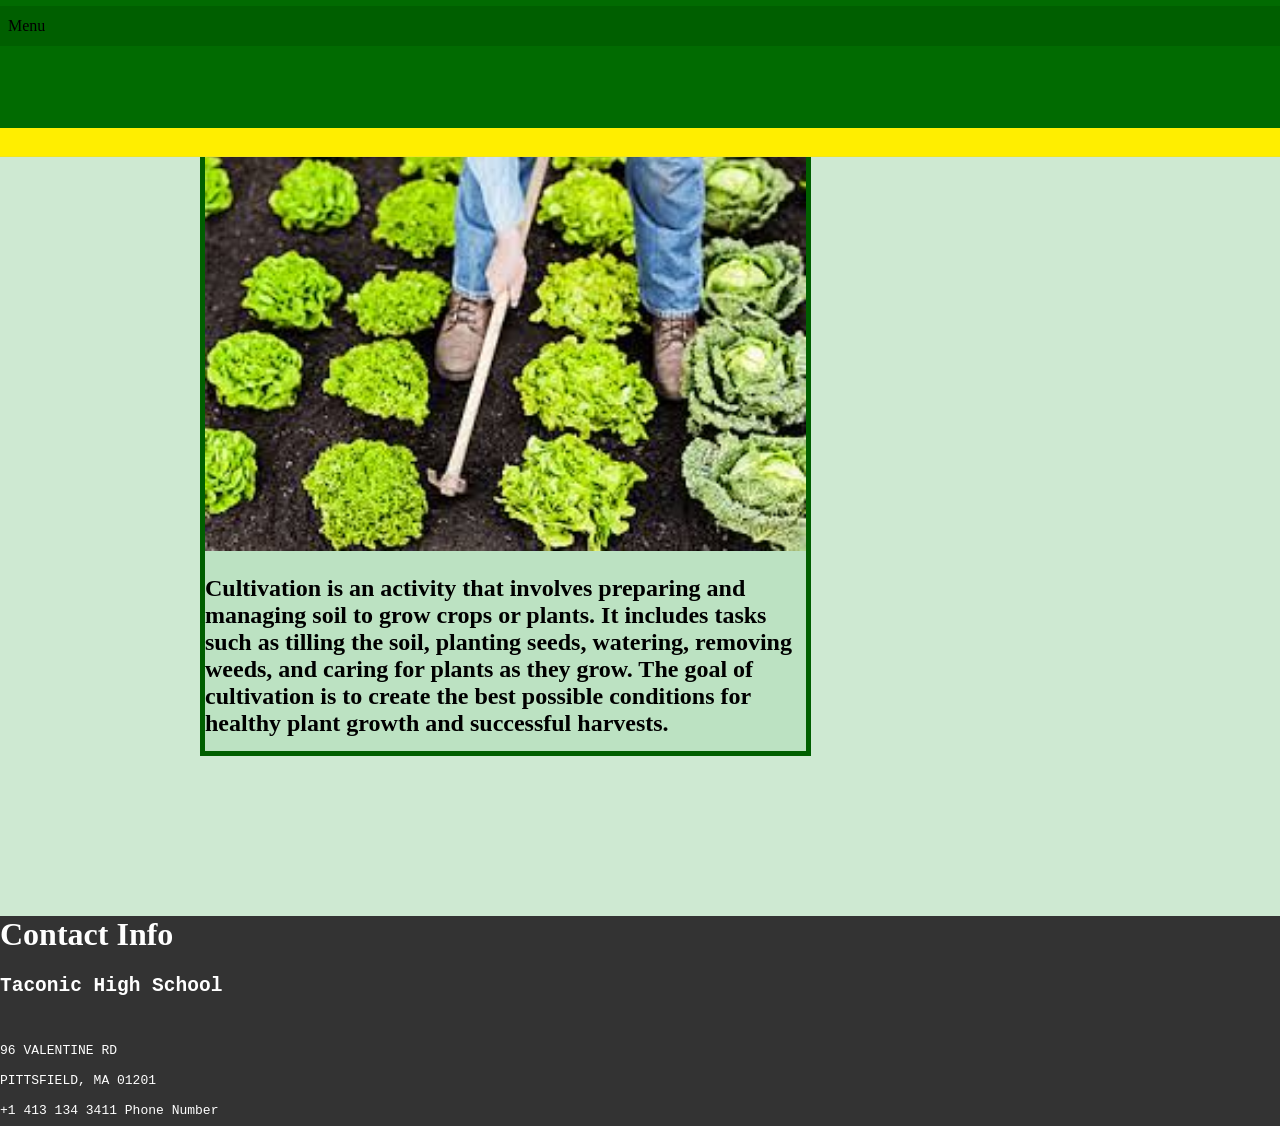
==== activites.html @ ba49278a "Add files via upload" ====
<!DOCTYPE html>
<html lang="en">
<head>
    <div class="rectangle"></div>
    <div class="rectangle2">
        <pre></pre>
    <details>
<summary> Menu</summary>
  <ul>
    <li><a href="index.html">|| Home</a></li>
    <li><a href="teachers.html">|| Teachers</a></li>
    <li><a href="horticulture.html">|| Horticulture info</a>
    <summary>||   Student Act</summary>
    <li><a href="FFA.html">|| FFA</a></li>
    <li><a href="activites.html">|| Activites</a>
  </ul>
</details></div>
    <div class="shopBox"></div>
    <title>Activites - Horticulture Webpage</title>
    <link rel="stylesheet" href="css.css">
    <style>



    </style>

</head>
<body>
<pre>








</pre>








<div class="activityArea">
  <div class="activity"><img style="width: 500;" height="400" src="./Assets/Images/cultivating.jpeg">
    <h2>Cultivation is an activity that involves preparing and managing soil to grow crops or plants. It includes tasks such as tilling the soil, planting seeds, watering, removing weeds, and caring for plants as they grow. The goal of cultivation is to create the best possible conditions for healthy plant growth and successful harvests.
    </h2>
</div>
</div>
</body>
<footer>
    <img style="transform: translate(1800px, 200px);" height="" width="100px" src="./Assets/Images/top_nav_logo_d9bb3556-2c17-4adb-abf2-cccff0c00b90_logo_16916736583402617.png">
    
    <div class="bottomZone">
    <b><h1 style="color: white;">Contact Info</h1></b>
    <pre style="color: white;">
<h2>Taconic High School</h2>

96 VALENTINE RD

PITTSFIELD, MA 01201

+1 413 134 3411 Phone Number                              
</pre>
    </div>
</footer>
</html>
---- css.css ----
.containers {
display: flex;
padding: 0 200px;
column-gap: 100px;
}

.box-1 {
  width: 425px;
  height: 500px;
  border: 1px solid rgb(11, 94, 0);
  background-color: rgb(188, 226, 194);
}

.box-2 {
  width: 425px;
  height: 500px;
  border: 1px solid rgb(11, 94, 0);
  background-color: rgb(188, 226, 194);
}

.box-3 {
  width: 425px;
  height: 500px;
  border: 1px solid rgb(11, 94, 0);
  background-color: rgb(188, 226, 194);
}
.box-4 {
  width: 425px;
  height: 425px;
  border: 1px solid rgb(11, 94, 0);
  background-color: rgb(188, 226, 194);
}
.infoArea {

padding: 0 350px;
}
.info {
  width: 1123px;
  height: 200px;
  background-color: rgb(188, 226, 194);
  border: 5px solid #005f00;
}
.biginfo{
  width: 1400px;
  height: 650px;
    background-color: rgb(188, 226, 194);
  border: 5px solid #005f00;
}
summary::-webkit-details-marker {
  display: none;
}
.bottomZone {
  width: 100%;
  height: 210px;
  background-color: #333;
}

summary {
  cursor: pointer;
  padding: 10px;
  background-color: #005f00;
  border: 1px solid #005f00;
  margin-top: 5px;
}

ul {
  list-style-type: none;
  padding: 0;
  margin: 0;
  border: 1px solid #218602;
  border-top: none;
}

li a {
  display: block;
  padding: 10px;
  text-decoration: none;
  color: #333;
  background-color: #026902;
}

li a:hover {
  background-color: #168300;
}

body{
  /* background-image: url(./Assets/Images/Screenshot\ from\ 2026-01-29\ 11-17-34.png); */
  background-color: rgba(181, 223, 188, 0.658);
 
  margin: 0;
  padding: 0;
}

.background{
  background-image:
   url(./Assets/Images/Screenshot\ from\ 2026-01-29\ 11-17-34.png);
}
 .rectangle {
  width: 1925px;
  height: 18%;
  background-color: #ffee00;
  border: 1px solid #f3e51f;
  transform: translate(-20px, -20px);
  position: fixed;
  z-index: 1
}
.rectangle2 {
  width: 1925px;
  height: 15%;
  background-color: #016b01;
  border: 1px sol #017701;
  transform: translate(-20px, -20px);
  position: fixed;
  z-index: 2
}
.shopbox{
  width: 100px;
  height: 100px;
  border: 5px black;
  transform: translate(-50px, -50px);
}
.activityArea {
display: flex;
padding: 0 200px;
column-gap: 100px;
}
.activity{
  width: 601px;
  height: 600px;
  background-color: rgb(188, 226, 194);
  border: 5px solid #005f00;
}
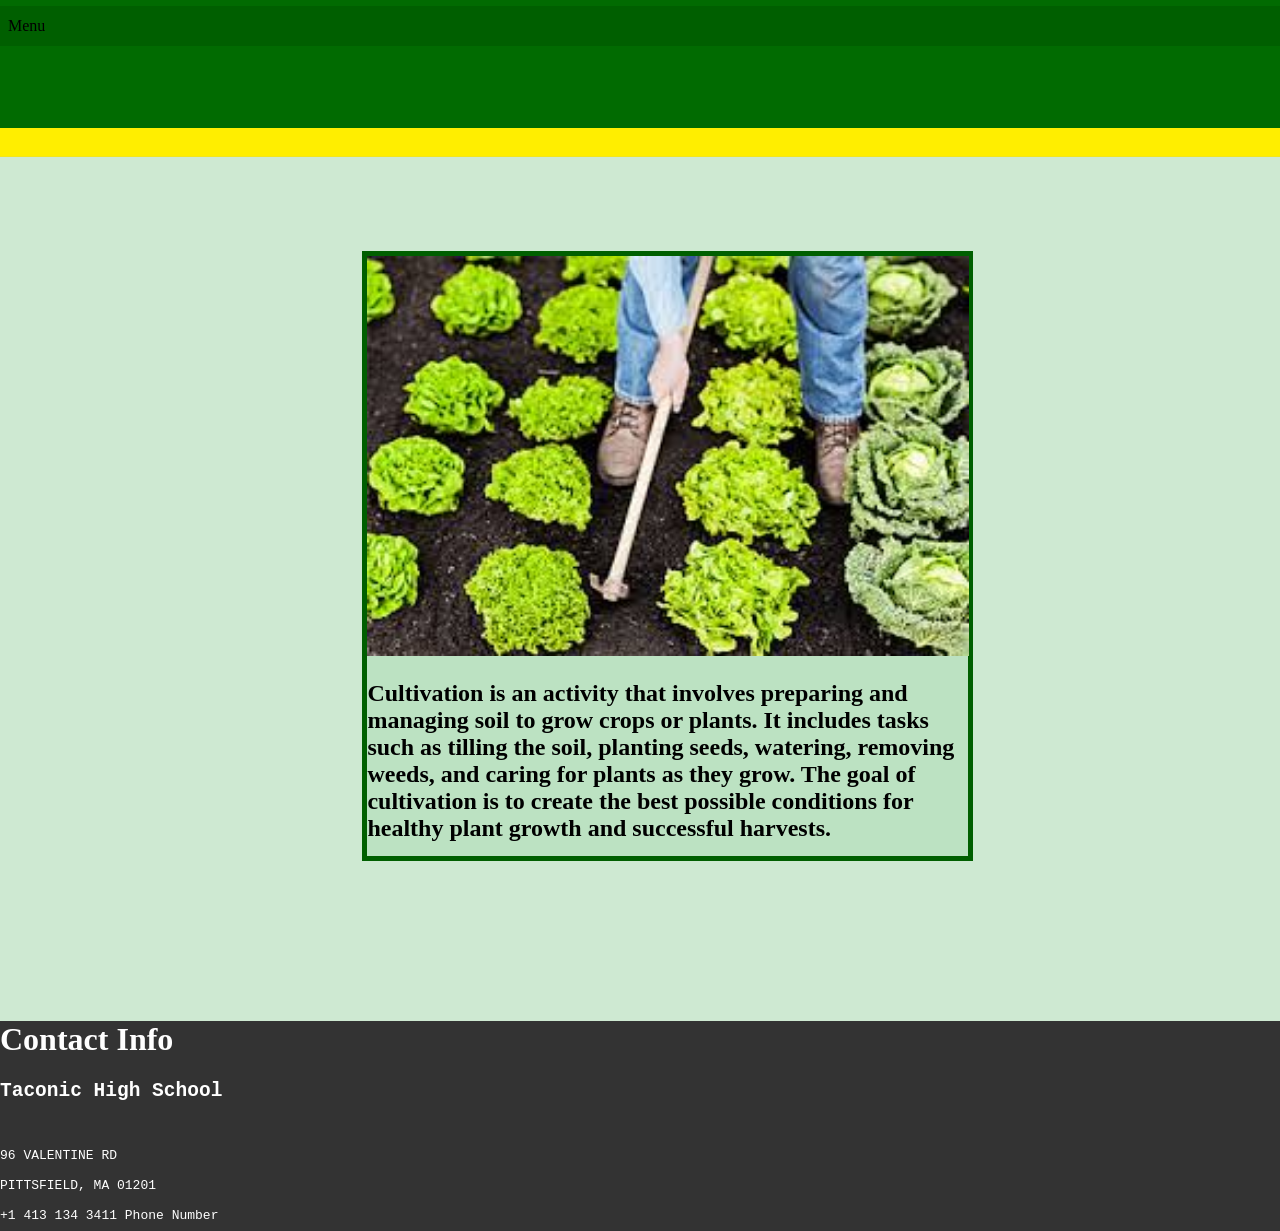
==== commit 4e8371bf: "Add files via upload" ====
--- a/activites.html
+++ b/activites.html
@@ -35,6 +35,13 @@
 
 
 
+
+
+
+
+
+
+
 </pre>
 
 
@@ -45,6 +52,21 @@
 
 
 <div class="activityArea">
+    <pre>
+
+
+
+
+
+
+
+
+
+
+
+
+        
+    </pre>
   <div class="activity"><img style="width: 500;" height="400" src="./Assets/Images/cultivating.jpeg">
     <h2>Cultivation is an activity that involves preparing and managing soil to grow crops or plants. It includes tasks such as tilling the soil, planting seeds, watering, removing weeds, and caring for plants as they grow. The goal of cultivation is to create the best possible conditions for healthy plant growth and successful harvests.
     </h2>
--- a/css.css
+++ b/css.css
@@ -37,6 +37,12 @@
 .info {
   width: 1123px;
   height: 200px;
+  background-color: rgb(188, 226, 194);
+  border: 5px solid #005f00;
+}
+.infoT {
+  width: 1123px;
+  height: 250px;
   background-color: rgb(188, 226, 194);
   border: 5px solid #005f00;
 }
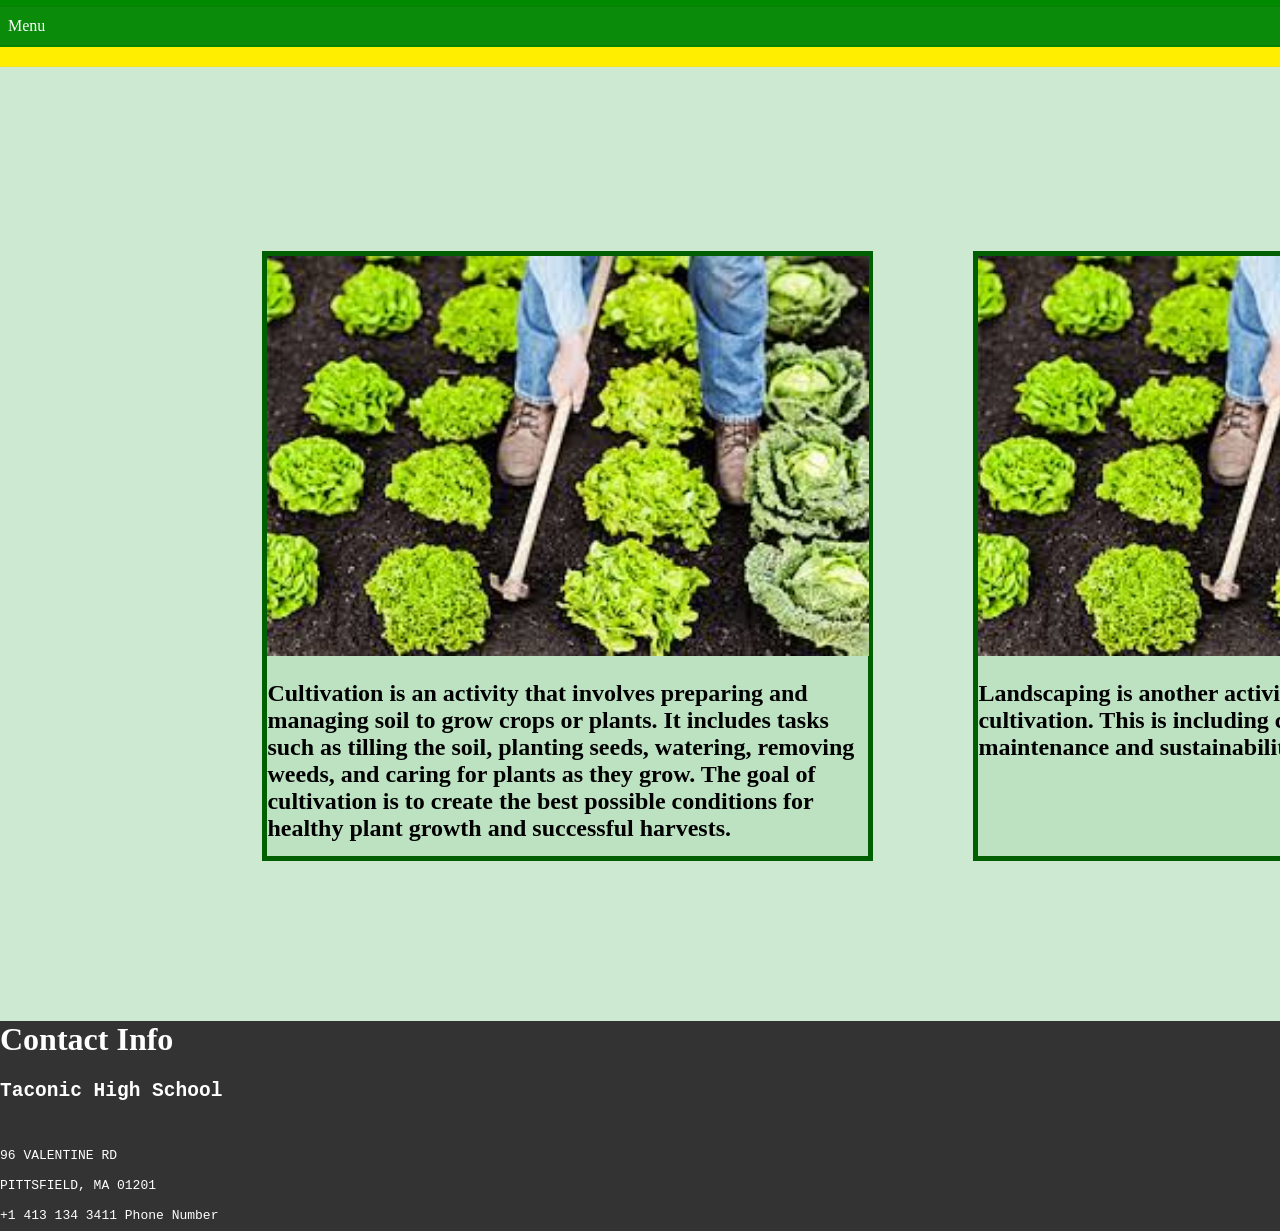
==== commit 27e0cb15: "Add files via upload" ====
--- a/activites.html
+++ b/activites.html
@@ -5,12 +5,12 @@
     <div class="rectangle2">
         <pre></pre>
     <details>
-<summary> Menu</summary>
+<summary style="color: white;"> Menu</summary>
   <ul>
     <li><a href="index.html">|| Home</a></li>
     <li><a href="teachers.html">|| Teachers</a></li>
     <li><a href="horticulture.html">|| Horticulture info</a>
-    <summary>||   Student Act</summary>
+    <summary style="color: white;">||   Student Act</summary>
     <li><a href="FFA.html">|| FFA</a></li>
     <li><a href="activites.html">|| Activites</a>
   </ul>
@@ -71,6 +71,9 @@
     <h2>Cultivation is an activity that involves preparing and managing soil to grow crops or plants. It includes tasks such as tilling the soil, planting seeds, watering, removing weeds, and caring for plants as they grow. The goal of cultivation is to create the best possible conditions for healthy plant growth and successful harvests.
     </h2>
 </div>
+  <div class="activity"><img style="width: 500;" height="400" src="./Assets/Images/cultivating.jpeg">
+    <h2>Landscaping is another activity which expands on cultivation. This is including construction, installation, maintenance and sustainability. </h2>
+  </div>
 </div>
 </body>
 <footer>
--- a/css.css
+++ b/css.css
@@ -1,32 +1,37 @@
 .containers {
 display: flex;
-padding: 0 200px;
+padding: 0 365px;
 column-gap: 100px;
+}
+.containers2 {
+display: flex;
+padding: 0 230px;
+column-gap: 150px;
 }
 
 .box-1 {
-  width: 425px;
-  height: 500px;
+  width: 300px;
+  height: 375px;
   border: 1px solid rgb(11, 94, 0);
   background-color: rgb(188, 226, 194);
 }
 
 .box-2 {
-  width: 425px;
-  height: 500px;
+  width: 300px;
+  height: 375px;
   border: 1px solid rgb(11, 94, 0);
   background-color: rgb(188, 226, 194);
 }
 
 .box-3 {
-  width: 425px;
-  height: 500px;
+  width: 300px;
+  height: 375px;
   border: 1px solid rgb(11, 94, 0);
   background-color: rgb(188, 226, 194);
 }
 .box-4 {
-  width: 425px;
-  height: 425px;
+  width: 300px;
+  height: 375px;
   border: 1px solid rgb(11, 94, 0);
   background-color: rgb(188, 226, 194);
 }
@@ -64,8 +69,8 @@
 summary {
   cursor: pointer;
   padding: 10px;
-  background-color: #005f00;
-  border: 1px solid #005f00;
+  background-color: #0a8b0a;
+  border: 1px solid #097c09;
   margin-top: 5px;
 }
 
@@ -73,7 +78,7 @@
   list-style-type: none;
   padding: 0;
   margin: 0;
-  border: 1px solid #218602;
+  border: 1px solid #249701;
   border-top: none;
 }
 
@@ -81,8 +86,8 @@
   display: block;
   padding: 10px;
   text-decoration: none;
-  color: #333;
-  background-color: #026902;
+  color: #ffffff;
+  background-color: #0b860b;
 }
 
 li a:hover {
@@ -103,7 +108,7 @@
 }
  .rectangle {
   width: 1925px;
-  height: 18%;
+  height: 8%;
   background-color: #ffee00;
   border: 1px solid #f3e51f;
   transform: translate(-20px, -20px);
@@ -112,8 +117,8 @@
 }
 .rectangle2 {
   width: 1925px;
-  height: 15%;
-  background-color: #016b01;
+  height: 6%;
+  background-color: #008a00;
   border: 1px sol #017701;
   transform: translate(-20px, -20px);
   position: fixed;
@@ -127,7 +132,7 @@
 }
 .activityArea {
 display: flex;
-padding: 0 200px;
+padding: 0 100px;
 column-gap: 100px;
 }
 .activity{
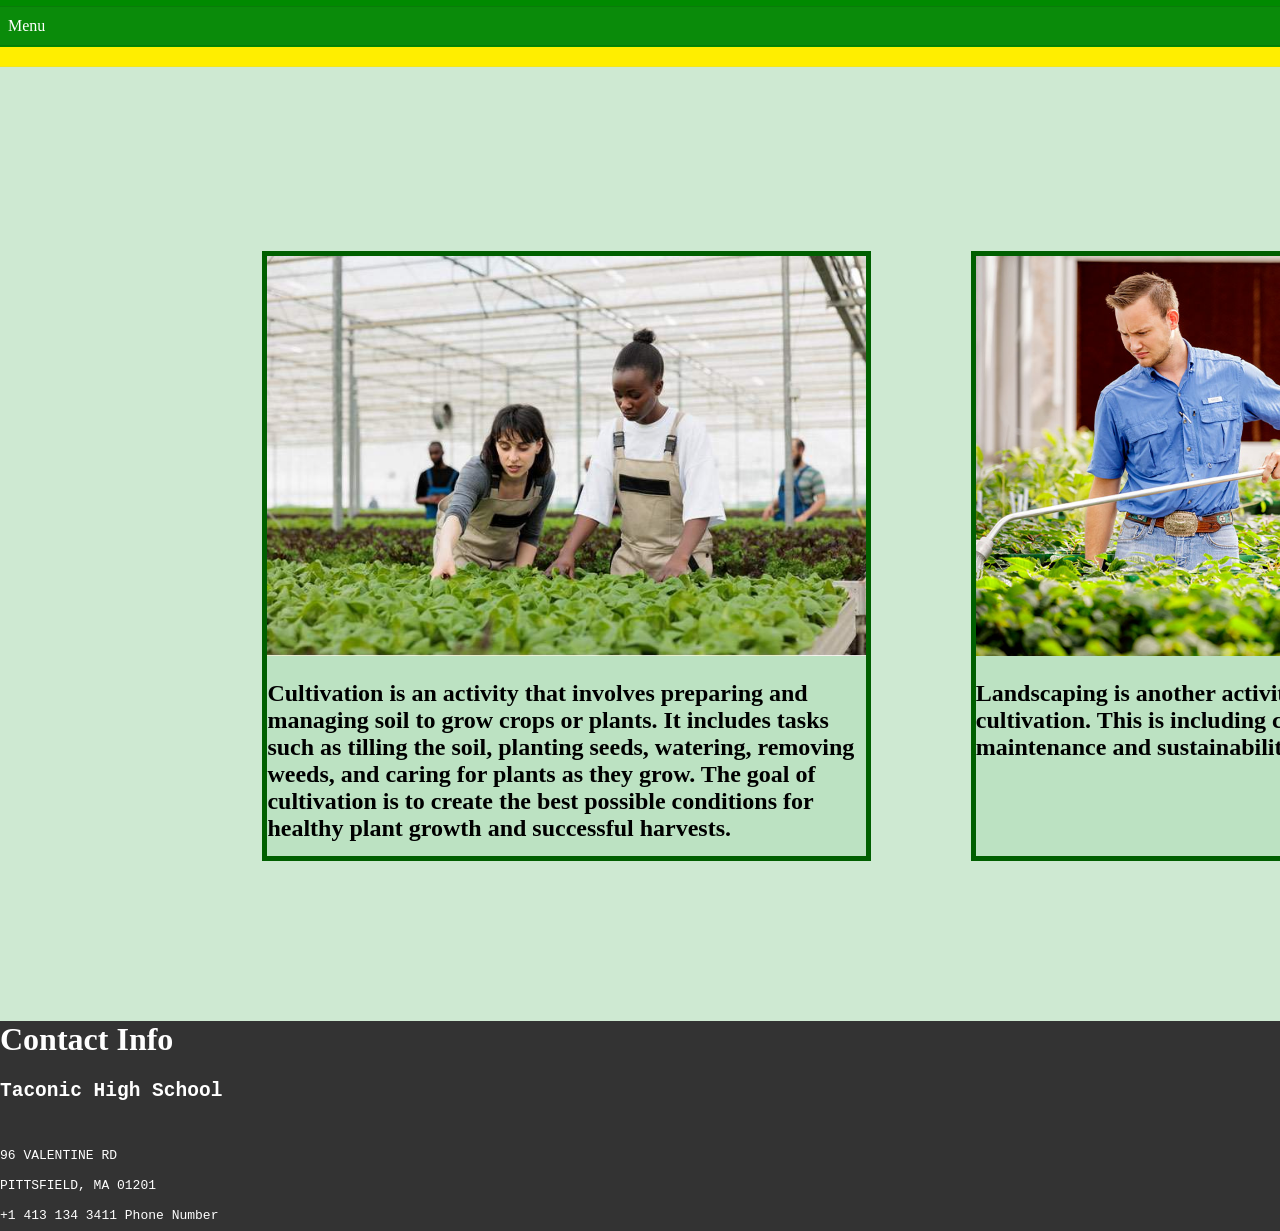
==== commit 82d20a88: "Add files via upload" ====
--- a/activites.html
+++ b/activites.html
@@ -67,11 +67,11 @@
 
         
     </pre>
-  <div class="activity"><img style="width: 500;" height="400" src="./Assets/Images/cultivating.jpeg">
+  <div class="activity"><img style="width: 500;" height="400" src="./Assets/Images/activity.jpg">
     <h2>Cultivation is an activity that involves preparing and managing soil to grow crops or plants. It includes tasks such as tilling the soil, planting seeds, watering, removing weeds, and caring for plants as they grow. The goal of cultivation is to create the best possible conditions for healthy plant growth and successful harvests.
     </h2>
 </div>
-  <div class="activity"><img style="width: 500;" height="400" src="./Assets/Images/cultivating.jpeg">
+  <div class="activity"><img style="width: 500;" height="400" src="./Assets/Images/activity2.jpg">
     <h2>Landscaping is another activity which expands on cultivation. This is including construction, installation, maintenance and sustainability. </h2>
   </div>
 </div>
--- a/css.css
+++ b/css.css
@@ -1,24 +1,29 @@
 .containers {
 display: flex;
-padding: 0 365px;
-column-gap: 100px;
+padding: 0 350px;
+column-gap: 130px;
 }
 .containers2 {
 display: flex;
-padding: 0 230px;
-column-gap: 150px;
+padding: 0 200px;
+column-gap: 62px;
+}
+.containers3 {
+display: flex;
+padding: 0 200px;
+column-gap: 100px;
 }
 
 .box-1 {
-  width: 300px;
-  height: 375px;
+  width: 500px;
+  height: 550px;
   border: 1px solid rgb(11, 94, 0);
   background-color: rgb(188, 226, 194);
 }
 
 .box-2 {
-  width: 300px;
-  height: 375px;
+  width: 500px;
+  height: 550px;
   border: 1px solid rgb(11, 94, 0);
   background-color: rgb(188, 226, 194);
 }
@@ -30,8 +35,8 @@
   background-color: rgb(188, 226, 194);
 }
 .box-4 {
-  width: 300px;
-  height: 375px;
+  width: 425px;
+  height: 425px;
   border: 1px solid rgb(11, 94, 0);
   background-color: rgb(188, 226, 194);
 }
@@ -140,4 +145,10 @@
   height: 600px;
   background-color: rgb(188, 226, 194);
   border: 5px solid #005f00;
+}
+.description{
+  width: 300px;
+  height: 600px;
+  background-color: rgb(188, 226, 194);
+  border: 5px solid #005f00;
 }
